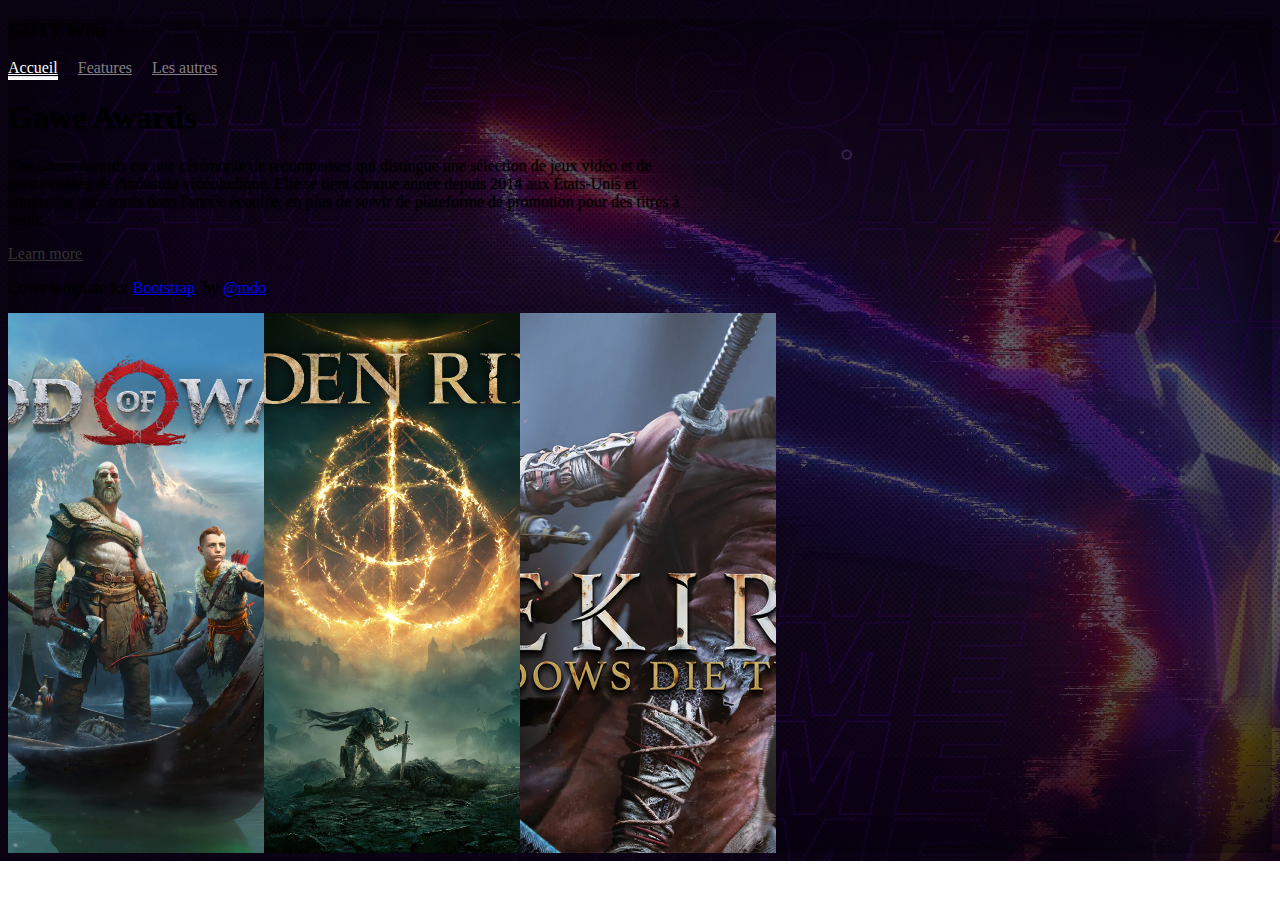
==== accueil.html @ 1fc7074c "Add files via upload" ====
<!doctype html>
<html lang="fr" class="h-100">

<head>

    <meta charset="utf-8">
    <meta name="viewport" content="width=device-width, initial-scale=1">
    <meta name="description" content="">
    <title>Gawe Awards</title>
    <link href="https://cdn.jsdelivr.net/npm/bootstrap@5.3.0-alpha3/dist/css/bootstrap.min.css" rel="stylesheet"
    integrity="sha384-KK94CHFLLe+nY2dmCWGMq91rCGa5gtU4mk92HdvYe+M/SXH301p5ILy+dN9+nJOZ" crossorigin="anonymous">

    <link href="css/accueil.css" rel="stylesheet">
</head>

<body class="d-flex h-100 text-center text-bg-dark">
    <div class="cover-container d-flex w-100 h-100 p-3 mx-auto flex-column">
        <header class="mb-auto">
            <div>
                <h3 class="float-md-start mb-0">GOTY Wiki</h3>
                <nav class="nav nav-masthead justify-content-center float-md-end">
                    <a class="nav-link fw-bold py-1 px-0 active" aria-current="page" href="#">Accueil</a>
                    <a class="nav-link fw-bold py-1 px-0" href="#">Features</a>
                    <a class="nav-link fw-bold py-1 px-0" href="#">Les autres</a>
                </nav>
            </div>
        </header>

        <main class="px-3">
            <h1>Gawe Awards</h1>
            <p class="lead">The Game Awards est une cérémonie de récompenses qui distingue une sélection de jeux vidéo et de personnalités de l'industrie vidéoludique. Elle se tient chaque année depuis 2014 aux États-Unis et couvre les jeux sortis dans l'année écoulée, en plus de servir de plateforme de promotion pour des titres à venir.</p>
            <p class="lead">
                <a href="#" class="btn btn-lg btn-light fw-bold border-white bg-white">Learn more</a>
            </p>
        </main>
    </div>
   
        <footer class="mt-auto text-white-50">
            <p>Cover template for <a href="https://getbootstrap.com/" class="text-white">Bootstrap</a>, by <a
                    href="https://twitter.com/mdo" class="text-white">@mdo</a>.</p>
        </footer>
    </div>
    <div class="panels">
        <div class="panel gow">
        </div>
        <div class="panel elden">
        </div>
        <div class="panel sekiro">
        </div>
    </div>


    <script src="https://cdn.jsdelivr.net/npm/bootstrap@5.3.0-alpha3/dist/js/bootstrap.bundle.min.js"
        integrity="sha384-ENjdO4Dr2bkBIFxQpeoTz1HIcje39Wm4jDKdf19U8gI4ddQ3GYNS7NTKfAdVQSZe" crossorigin="anonymous">
        </script>

</body>

</html>
---- css/accueil.css ----
.btn-light,
.btn-light:hover,
.btn-light:focus {
  color: #333;
  text-shadow: none; 
}

body {
  text-shadow: 0 .05rem .1rem rgba(0, 0, 0, .5);
  box-shadow: inset 0 0 5rem rgba(0, 0, 0, .5);
  background-image: linear-gradient(rgba(0, 0, 0, 0.6), rgba(0, 0, 0, 0.6)), url("../img/gameaward.jpg");
  background-repeat: no-repeat;
  background-size: cover;
}

.cover-container {
  max-width: 42em;
}

.nav-masthead .nav-link {
  color: rgba(255, 255, 255, .5);
  border-bottom: .25rem solid transparent;
}

.nav-masthead .nav-link:hover,
.nav-masthead .nav-link:focus {
  border-bottom-color: rgba(255, 255, 255, .25);
}

.nav-masthead .nav-link + .nav-link {
  margin-left: 1rem;
}

.nav-masthead .active {
  color: #fff;
  border-bottom-color: #fff;
}
.bd-placeholder-img {
  font-size: 1.125rem;
  text-anchor: middle;
  -webkit-user-select: none;
  -moz-user-select: none;
  user-select: none;
}

@media (min-width: 768px) {
  .bd-placeholder-img-lg {
      font-size: 3.5rem;
  }
}

.b-example-divider {
  width: 100%;
  height: 3rem;
  background-color: rgba(0, 0, 0, .1);
  border: solid rgba(0, 0, 0, .15);
  border-width: 1px 0;
  box-shadow: inset 0 .5em 1.5em rgba(0, 0, 0, .1), inset 0 .125em .5em rgba(0, 0, 0, .15);
}

.b-example-vr {
  flex-shrink: 0;
  width: 1.5rem;
  height: 100vh;
}

.bi {
  vertical-align: -.125em;
  fill: currentColor;
}

.nav-scroller {
  position: relative;
  z-index: 2;
  height: 2.75rem;
  overflow-y: hidden;
}

.nav-scroller .nav {
  display: flex;
  flex-wrap: nowrap;
  padding-bottom: 1rem;
  margin-top: -1px;
  overflow-x: auto;
  text-align: center;
  white-space: nowrap;
  -webkit-overflow-scrolling: touch;
}

.btn-bd-primary {
  --bd-violet-bg: #712cf9;
  --bd-violet-rgb: 112.520718, 44.062154, 249.437846;

  --bs-btn-font-weight: 600;
  --bs-btn-color: var(--bs-white);
  --bs-btn-bg: var(--bd-violet-bg);
  --bs-btn-border-color: var(--bd-violet-bg);
  --bs-btn-hover-color: var(--bs-white);
  --bs-btn-hover-bg: #6528e0;
  --bs-btn-hover-border-color: #6528e0;
  --bs-btn-focus-shadow-rgb: var(--bd-violet-rgb);
  --bs-btn-active-color: var(--bs-btn-hover-color);
  --bs-btn-active-bg: #5a23c8;
  --bs-btn-active-border-color: #5a23c8;
}

.bd-mode-toggle {
  z-index: 1500;
}
.panels{
  display: flex;
  height: 60vh;
  width: 60vw;
}
.panel{
  height: 100%;
  flex:1;
  transition: flex 0.3s;
  background-repeat: no-repeat;
  background-size: cover;
  background-position: center;

  display: flex;

  justify-content: center;
 
}
.panel:hover{
  flex:1.7
}
.gow{
  background-image: url("../img/gow.webp");
}

.elden{
  background-image: url("../img/elden.jpg");


}
.sekiro{
  background-image: url("../img/sekiro.webp");
  width: 100vw;
}
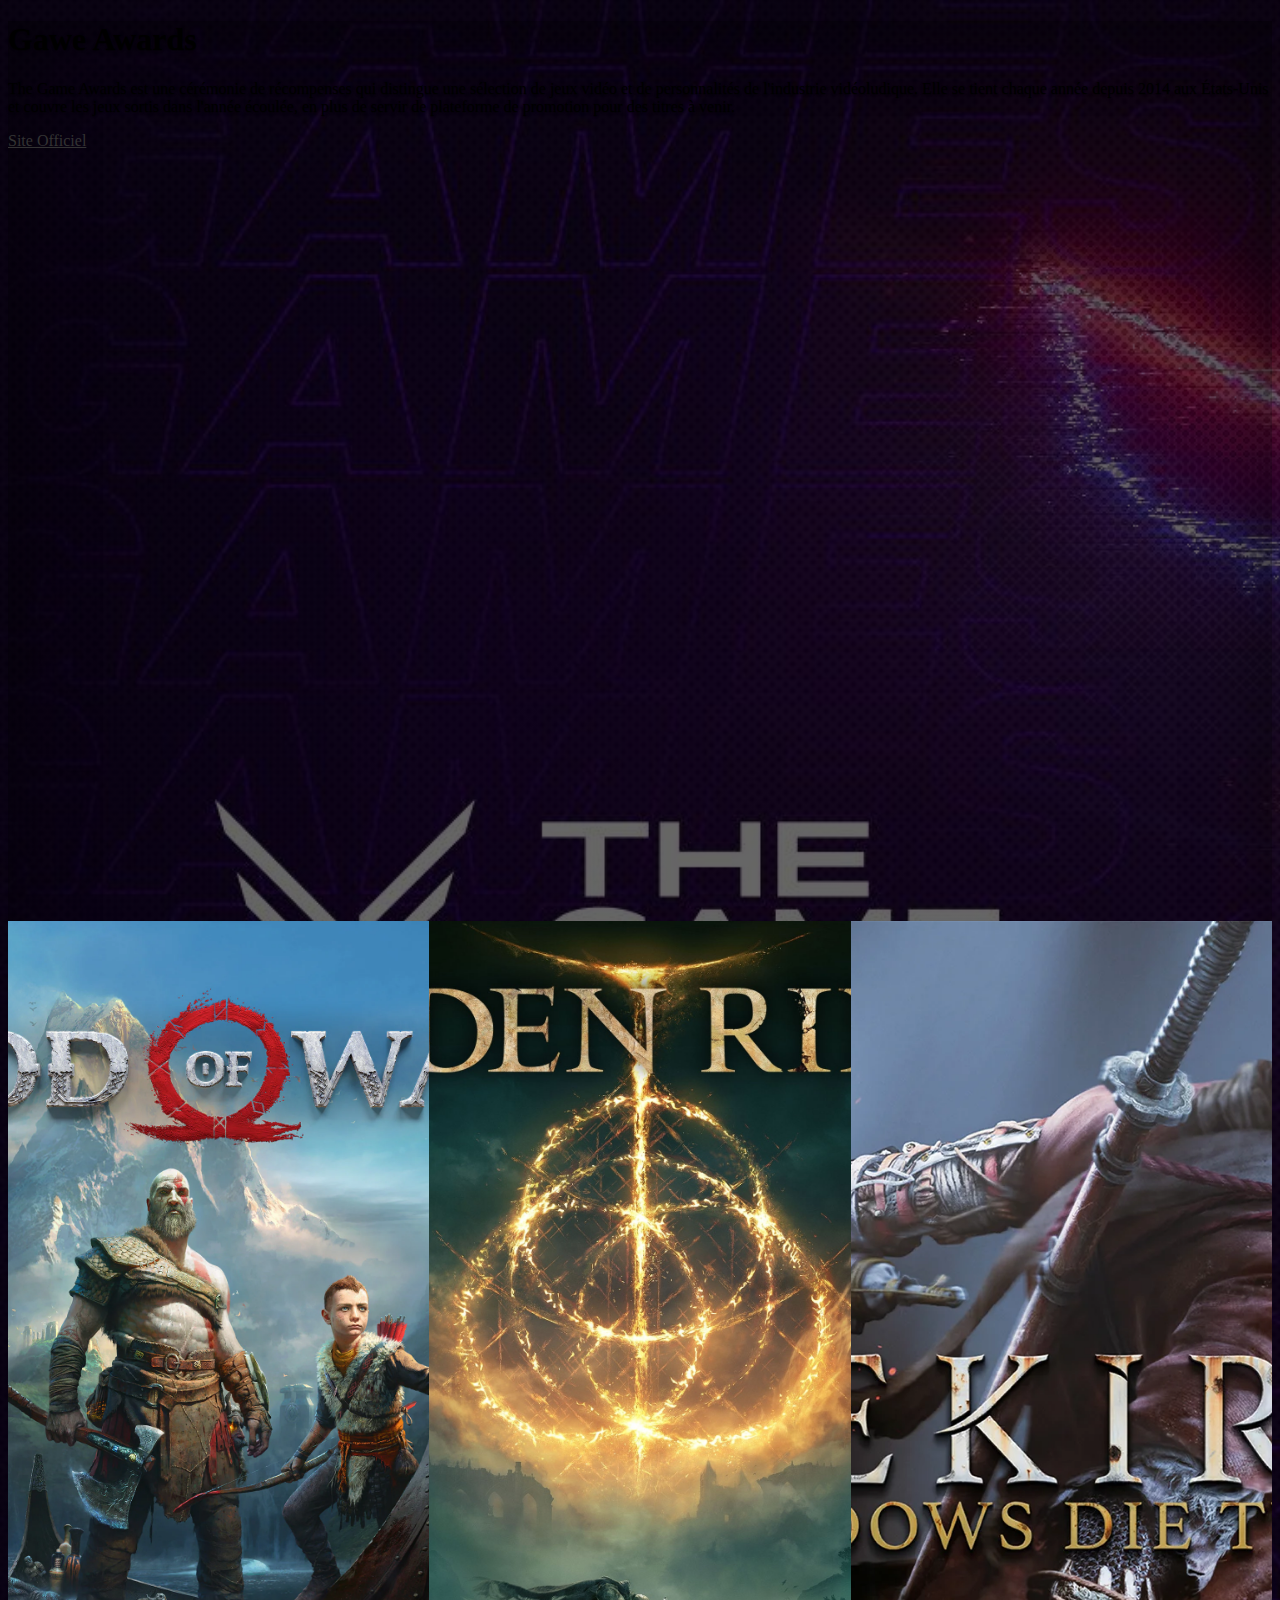
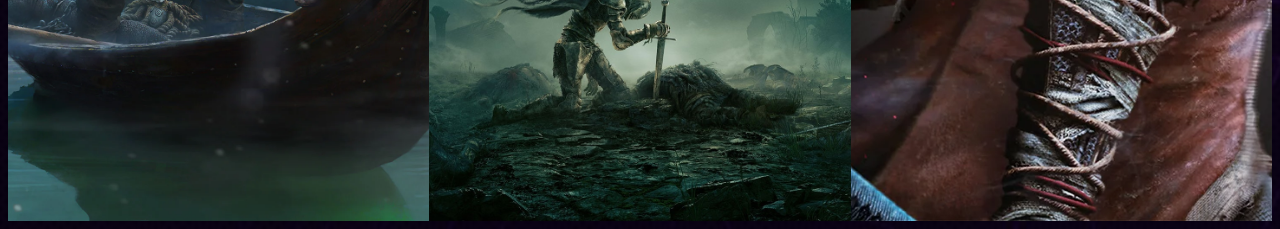
==== commit df2ab5b7: "Add files via upload" ====
--- a/accueil.html
+++ b/accueil.html
@@ -8,45 +8,38 @@
     <meta name="description" content="">
     <title>Gawe Awards</title>
     <link href="https://cdn.jsdelivr.net/npm/bootstrap@5.3.0-alpha3/dist/css/bootstrap.min.css" rel="stylesheet"
-    integrity="sha384-KK94CHFLLe+nY2dmCWGMq91rCGa5gtU4mk92HdvYe+M/SXH301p5ILy+dN9+nJOZ" crossorigin="anonymous">
+        integrity="sha384-KK94CHFLLe+nY2dmCWGMq91rCGa5gtU4mk92HdvYe+M/SXH301p5ILy+dN9+nJOZ" crossorigin="anonymous">
 
     <link href="css/accueil.css" rel="stylesheet">
 </head>
 
-<body class="d-flex h-100 text-center text-bg-dark">
-    <div class="cover-container d-flex w-100 h-100 p-3 mx-auto flex-column">
-        <header class="mb-auto">
-            <div>
-                <h3 class="float-md-start mb-0">GOTY Wiki</h3>
-                <nav class="nav nav-masthead justify-content-center float-md-end">
-                    <a class="nav-link fw-bold py-1 px-0 active" aria-current="page" href="#">Accueil</a>
-                    <a class="nav-link fw-bold py-1 px-0" href="#">Features</a>
-                    <a class="nav-link fw-bold py-1 px-0" href="#">Les autres</a>
-                </nav>
+<body class="text-center text-bg-dark">
+    <header class="cover-container d-flex w-100 flex-column justify-content-center align-items-center">
+        <h1>Gawe Awards</h1>
+        <p class="lead w-50">The Game Awards est une cérémonie de récompenses qui distingue une sélection de jeux vidéo
+            et de personnalités de l'industrie vidéoludique. Elle se tient chaque année depuis 2014 aux États-Unis et
+            couvre les jeux sortis dans l'année écoulée, en plus de servir de plateforme de promotion pour des titres à
+            venir.</p>
+        <p class="lead">
+            <a href="https://thegameawards.com/" target="_blank" class="btn btn-lg btn-light fw-bold border-white bg-white">Site Officiel</a>
+        </p>
+    </header>
+    <div class="panels w-100">
+        <a href="gow.html">
+            <div class="panel gow">
+                <p>God Of War 4</p>
             </div>
-        </header>
-
-        <main class="px-3">
-            <h1>Gawe Awards</h1>
-            <p class="lead">The Game Awards est une cérémonie de récompenses qui distingue une sélection de jeux vidéo et de personnalités de l'industrie vidéoludique. Elle se tient chaque année depuis 2014 aux États-Unis et couvre les jeux sortis dans l'année écoulée, en plus de servir de plateforme de promotion pour des titres à venir.</p>
-            <p class="lead">
-                <a href="#" class="btn btn-lg btn-light fw-bold border-white bg-white">Learn more</a>
-            </p>
-        </main>
-    </div>
-   
-        <footer class="mt-auto text-white-50">
-            <p>Cover template for <a href="https://getbootstrap.com/" class="text-white">Bootstrap</a>, by <a
-                    href="https://twitter.com/mdo" class="text-white">@mdo</a>.</p>
-        </footer>
-    </div>
-    <div class="panels">
-        <div class="panel gow">
-        </div>
-        <div class="panel elden">
-        </div>
-        <div class="panel sekiro">
-        </div>
+        </a>
+        <a href="elden.html">
+            <div class="panel elden">
+                <p>Elden Ring</p>
+            </div>
+        </a>
+        <a href="sekiro.html">
+            <div class="panel sekiro">
+                <p>Sekiro : <br> Shadows Die Twice</p>
+            </div>
+        </a>
     </div>
 
 
--- a/css/accueil.css
+++ b/css/accueil.css
@@ -1,4 +1,3 @@
-
 .btn-light,
 .btn-light:hover,
 .btn-light:focus {
@@ -15,7 +14,7 @@
 }
 
 .cover-container {
-  max-width: 42em;
+  height: 100vh;
 }
 
 .nav-masthead .nav-link {
@@ -110,35 +109,61 @@
 }
 .panels{
   display: flex;
-  height: 60vh;
-  width: 60vw;
+  height: 100vh;
 }
-.panel{
+
+.panels a {
+  display: block;
+  cursor: pointer;
   height: 100%;
-  flex:1;
+  flex: 1;
   transition: flex 0.3s;
+  text-decoration: none;
+}
+
+.panels a .panel {
+  width: 100%;
+  height: 100%;
   background-repeat: no-repeat;
   background-size: cover;
   background-position: center;
+  display: flex;
+  align-items: center;
+  justify-content: center;
+}
 
-  display: flex;
-
-  justify-content: center;
- 
+.panels a:hover{
+  flex:1.7;
 }
-.panel:hover{
-  flex:1.7
+.panel > p{
+ opacity: 0;
+ transition: opacity ease-in-out .3s;
+ font-size: 42px;
+ font-weight: bold;
+ color: white;
+}
+.panels a:hover .panel > p{
+  opacity: 1;
 }
 .gow{
-  background-image: url("../img/gow.webp");
+  background-image:url("../img/gow.webp");
 }
 
 .elden{
-  background-image: url("../img/elden.jpg");
-
+  background-image:url("../img/elden.jpg");
 
 }
 .sekiro{
-  background-image: url("../img/sekiro.webp");
-  width: 100vw;
+  background-image:url("../img/sekiro.webp");
 }
+.gow:hover{
+  background-image:linear-gradient(rgba(0, 0, 0, 0.6), rgba(0, 0, 0, 0.6)), url("../img/gow.webp");
+}
+
+.elden:hover{
+  background-image:linear-gradient(rgba(0, 0, 0, 0.6), rgba(0, 0, 0, 0.6)), url("../img/elden.jpg");
+
+}
+.sekiro:hover{
+  background-image:linear-gradient(rgba(0, 0, 0, 0.6), rgba(0, 0, 0, 0.6)), url("../img/sekiro.webp");
+}
